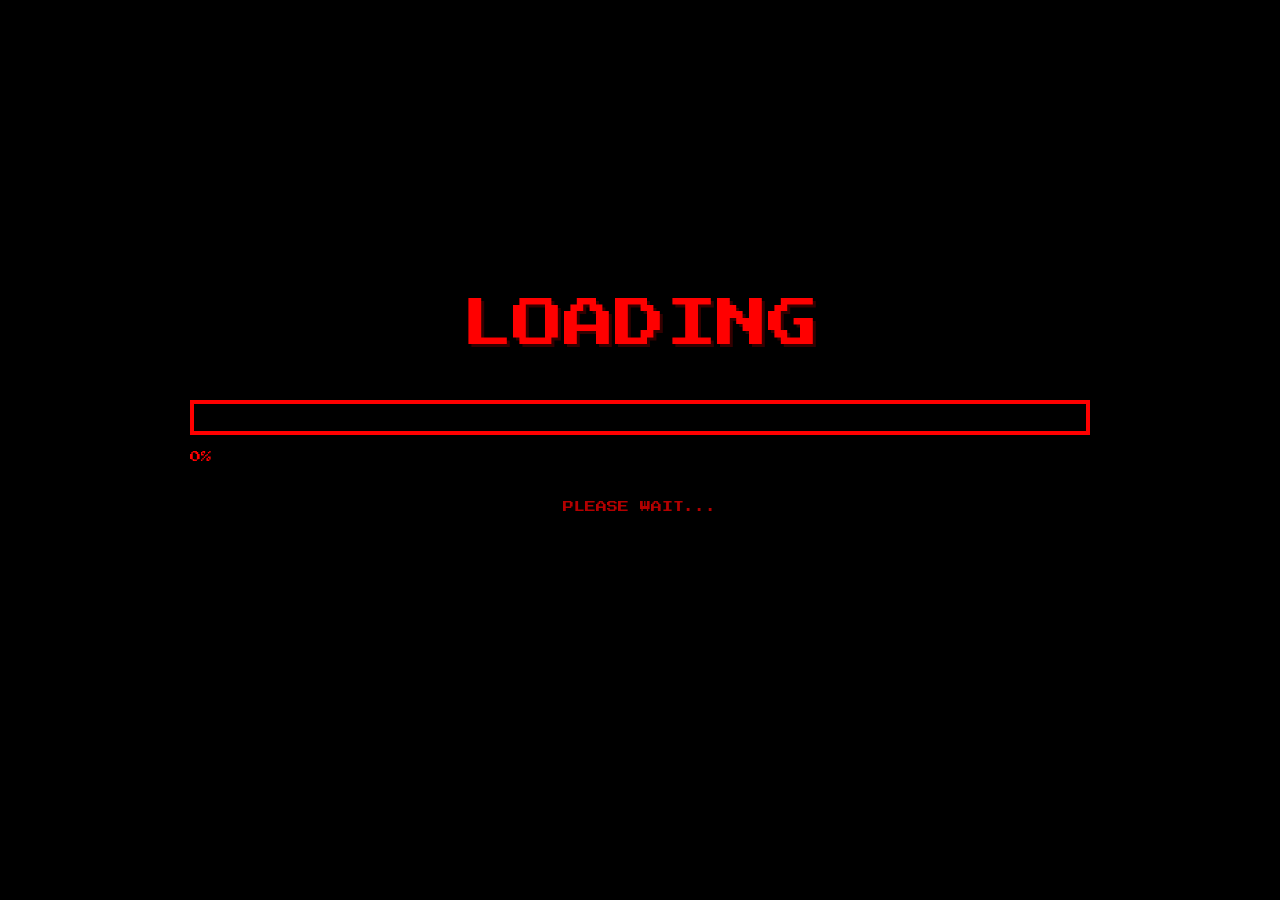
==== index.html @ d084dc78 "Add files via upload" ====
<!DOCTYPE html>
<html lang="fr">
<head>
    <meta charset="UTF-8">
    <meta name="viewport" content="width=device-width, initial-scale=1.0">

    <title>LOADING...</title>

    <!-- Police pixel / 8-bit -->
    <link rel="preconnect" href="https://fonts.googleapis.com">
    <link rel="preconnect" href="https://fonts.gstatic.com" crossorigin>
    <link href="https://fonts.googleapis.com/css2?family=Press+Start+2P&display=swap" rel="stylesheet">

    <link rel="stylesheet" href="style.css">
</head>

<body>

    <main class="loading-screen">

        <div class="loading-title">
            LOADING<span class="dots"></span>
        </div>

        <div class="progress-wrapper">

            <div class="progress-bar">
                <div id="progress"></div>
            </div>

            <div class="progress-info">
                <span id="percentage">0%</span>
                <span id="date"></span>
            </div>

        </div>

        <div id="status">
            PLEASE WAIT...
        </div>

        <a id="enter" href="archive.html">
            ENTER
        </a>

    </main>

    <script src="script.js"></script>

</body>
</html>
---- style.css ----
* {
    box-sizing: border-box;
}

html,
body {
    width: 100%;
    height: 100%;
    margin: 0;
}

body {
    background: #000;
    color: #ff0000;

    font-family: "Press Start 2P", monospace;

    overflow: hidden;
}

/* =========================
   PAGE
========================= */

.loading-screen {

    width: 100%;
    height: 100vh;

    display: flex;
    flex-direction: column;

    justify-content: center;
    align-items: center;

    padding: 30px;
}


/* =========================
   LOADING TEXT
========================= */

.loading-title {

    font-size: clamp(20px, 4vw, 55px);

    margin-bottom: 50px;

    text-align: center;

    text-shadow:
        3px 3px 0 #330000;
}


/* Animation des "..." */

.dots::after {

    content: "";

    animation: loadingDots 1.2s steps(4, end) infinite;
}

@keyframes loadingDots {

    0% {
        content: "";
    }

    25% {
        content: ".";
    }

    50% {
        content: "..";
    }

    75%,
    100% {
        content: "...";
    }
}


/* =========================
   BARRE
========================= */

.progress-wrapper {

    width: min(900px, 85vw);
}


/* Contour de la barre */

.progress-bar {

    width: 100%;

    height: 35px;

    border: 4px solid #ff0000;

    padding: 4px;

    background: #000;

    image-rendering: pixelated;
}


/* Remplissage */

#progress {

    width: 0%;

    height: 100%;

    background: #ff0000;

    transition: width 0.5s linear;

    /*
    Pas d'arrondi :
    ça garde le côté 8-bit
    */
}


/* =========================
   INFOS SOUS LA BARRE
========================= */

.progress-info {

    display: flex;

    justify-content: space-between;

    margin-top: 15px;

    font-size: 11px;

    line-height: 1.5;
}


/* =========================
   STATUS
========================= */

#status {

    margin-top: 35px;

    font-size: 11px;

    opacity: 0.7;
}


/* =========================
   ENTER
========================= */

#enter {

    margin-top: 40px;

    padding: 15px 25px;

    border: 3px solid #ff0000;

    color: #ff0000;

    text-decoration: none;

    font-size: 12px;

    opacity: 0;

    pointer-events: none;

    transition: opacity 0.2s steps(2);
}


/* Disponible à 100% */

#enter.active {

    opacity: 1;

    pointer-events: auto;
}


/* Effet 8-bit au survol */

#enter:hover {

    background: #ff0000;

    color: #000;
}
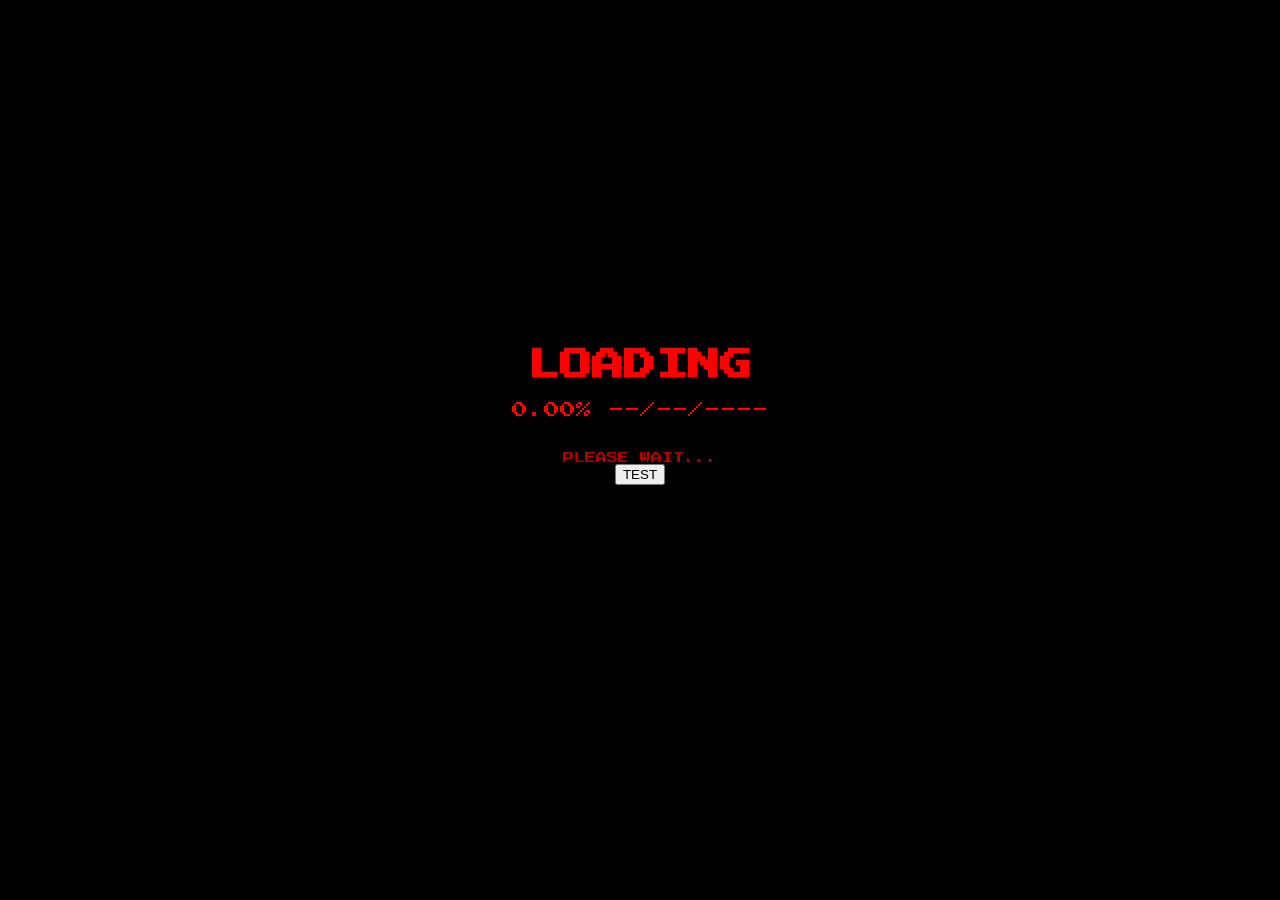
==== commit 312dfbc2: "Update index.html" ====
--- a/index.html
+++ b/index.html
@@ -1,51 +1,58 @@
 <!DOCTYPE html>
 <html lang="fr">
+
 <head>
     <meta charset="UTF-8">
     <meta name="viewport" content="width=device-width, initial-scale=1.0">
 
     <title>LOADING...</title>
 
-    <!-- Police pixel / 8-bit -->
     <link rel="preconnect" href="https://fonts.googleapis.com">
     <link rel="preconnect" href="https://fonts.gstatic.com" crossorigin>
-    <link href="https://fonts.googleapis.com/css2?family=Press+Start+2P&display=swap" rel="stylesheet">
+
+    <link
+        href="https://fonts.googleapis.com/css2?family=Press+Start+2P&display=swap"
+        rel="stylesheet"
+    >
 
     <link rel="stylesheet" href="style.css">
 </head>
 
 <body>
 
-    <main class="loading-screen">
+    <div class="loading-screen">
 
-        <div class="loading-title">
-            LOADING<span class="dots"></span>
+        <h1>
+            LOADING<span id="dots"></span>
+        </h1>
+
+        <div class="bar-container">
+            <div id="progress-bar"></div>
         </div>
 
-        <div class="progress-wrapper">
-
-            <div class="progress-bar">
-                <div id="progress"></div>
-            </div>
-
-            <div class="progress-info">
-                <span id="percentage">0%</span>
-                <span id="date"></span>
-            </div>
-
+        <div class="info">
+            <span id="percentage">0.00%</span>
+            <span id="date">--/--/----</span>
         </div>
 
         <div id="status">
             PLEASE WAIT...
         </div>
 
+        <button id="test-button">
+            TEST
+        </button>
+
         <a id="enter" href="archive.html">
             ENTER
         </a>
 
-    </main>
+        <div id="checkpoints"></div>
+
+    </div>
 
     <script src="script.js"></script>
 
 </body>
-</html>+
+</html>
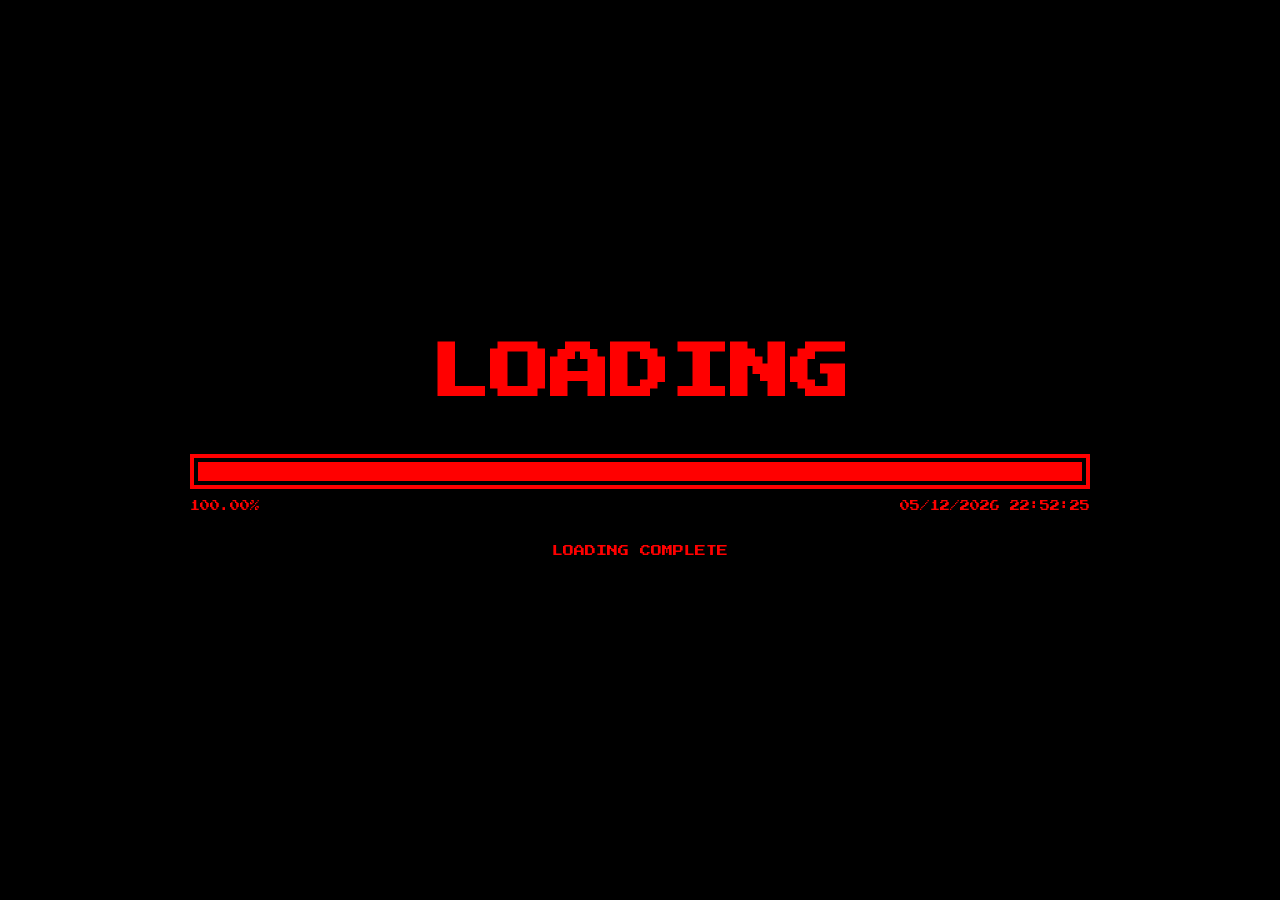
==== commit 98947bfb: "Refactor loading screen structure in index.html" ====
--- a/index.html
+++ b/index.html
@@ -1,3 +1,4 @@
+
 <!DOCTYPE html>
 <html lang="fr">
 
@@ -20,7 +21,7 @@
 
 <body>
 
-    <div class="loading-screen">
+    <main class="loading-screen">
 
         <h1>
             LOADING<span id="dots"></span>
@@ -39,20 +40,23 @@
             PLEASE WAIT...
         </div>
 
-        <button id="test-button">
+        <button id="test-button" type="button">
             TEST
         </button>
 
-        <a id="enter" href="archive.html">
-            ENTER
+        <a
+            id="dont-click"
+            href="https://skulington999.github.io/GoreHub999/"
+            hidden
+        >
+            DON'T CLICK
         </a>
 
         <div id="checkpoints"></div>
 
-    </div>
+    </main>
 
     <script src="script.js"></script>
 
 </body>
-
 </html>
--- a/style.css
+++ b/style.css
@@ -2,30 +2,18 @@
     box-sizing: border-box;
 }
 
-html,
 body {
-    width: 100%;
-    height: 100%;
     margin: 0;
-}
-
-body {
     background: #000;
     color: #ff0000;
 
     font-family: "Press Start 2P", monospace;
 
-    overflow: hidden;
+    min-height: 100vh;
 }
 
-/* =========================
-   PAGE
-========================= */
-
 .loading-screen {
-
-    width: 100%;
-    height: 100vh;
+    min-height: 100vh;
 
     display: flex;
     flex-direction: column;
@@ -36,34 +24,21 @@
     padding: 30px;
 }
 
+h1 {
+    font-size: clamp(22px, 5vw, 60px);
 
-/* =========================
-   LOADING TEXT
-========================= */
-
-.loading-title {
-
-    font-size: clamp(20px, 4vw, 55px);
-
-    margin-bottom: 50px;
+    margin: 0 0 50px;
 
     text-align: center;
-
-    text-shadow:
-        3px 3px 0 #330000;
 }
 
-
-/* Animation des "..." */
-
-.dots::after {
-
+#dots::after {
     content: "";
 
-    animation: loadingDots 1.2s steps(4, end) infinite;
+    animation: dots 1.2s steps(4) infinite;
 }
 
-@keyframes loadingDots {
+@keyframes dots {
 
     0% {
         content: "";
@@ -77,44 +52,26 @@
         content: "..";
     }
 
-    75%,
-    100% {
+    75% {
         content: "...";
     }
 }
 
 
-/* =========================
-   BARRE
-========================= */
+/* BARRE */
 
-.progress-wrapper {
+.bar-container {
 
     width: min(900px, 85vw);
-}
-
-
-/* Contour de la barre */
-
-.progress-bar {
-
-    width: 100%;
 
     height: 35px;
 
     border: 4px solid #ff0000;
 
     padding: 4px;
-
-    background: #000;
-
-    image-rendering: pixelated;
 }
 
-
-/* Remplissage */
-
-#progress {
+#progress-bar {
 
     width: 0%;
 
@@ -122,54 +79,41 @@
 
     background: #ff0000;
 
-    transition: width 0.5s linear;
-
-    /*
-    Pas d'arrondi :
-    ça garde le côté 8-bit
-    */
+    transition: width 0.3s linear;
 }
 
 
-/* =========================
-   INFOS SOUS LA BARRE
-========================= */
+/* INFOS */
 
-.progress-info {
+.info {
+
+    width: min(900px, 85vw);
 
     display: flex;
 
     justify-content: space-between;
 
-    margin-top: 15px;
+    margin-top: 12px;
 
-    font-size: 11px;
-
-    line-height: 1.5;
+    font-size: 10px;
 }
 
 
-/* =========================
-   STATUS
-========================= */
+/* STATUS */
 
 #status {
 
     margin-top: 35px;
 
     font-size: 11px;
-
-    opacity: 0.7;
 }
 
 
-/* =========================
-   ENTER
-========================= */
+/* ENTER */
 
 #enter {
 
-    margin-top: 40px;
+    margin-top: 30px;
 
     padding: 15px 25px;
 
@@ -179,17 +123,10 @@
 
     text-decoration: none;
 
-    font-size: 12px;
-
     opacity: 0;
 
     pointer-events: none;
-
-    transition: opacity 0.2s steps(2);
 }
-
-
-/* Disponible à 100% */
 
 #enter.active {
 
@@ -198,12 +135,65 @@
     pointer-events: auto;
 }
 
-
-/* Effet 8-bit au survol */
-
 #enter:hover {
 
     background: #ff0000;
 
     color: #000;
-}+}
+
+
+/* TEST */
+
+#test-button {
+
+    margin-top: 20px;
+
+    background: none;
+
+    border: 1px solid #ff0000;
+
+    color: #ff0000;
+
+    padding: 8px 12px;
+
+    font-family: inherit;
+
+    font-size: 8px;
+
+    cursor: pointer;
+}
+
+
+/* CHECKPOINTS */
+
+#checkpoints {
+
+    width: min(900px, 85vw);
+
+    margin-top: 30px;
+
+    font-size: 8px;
+
+    line-height: 2;
+
+    max-height: 150px;
+
+    overflow-y: auto;
+}
+
+.checkpoint {
+
+    opacity: 0.35;
+}
+
+.checkpoint.completed {
+
+    opacity: 1;
+}
+#events,
+.events,
+.event-list,
+#event-list {
+    display: none !important;
+}
